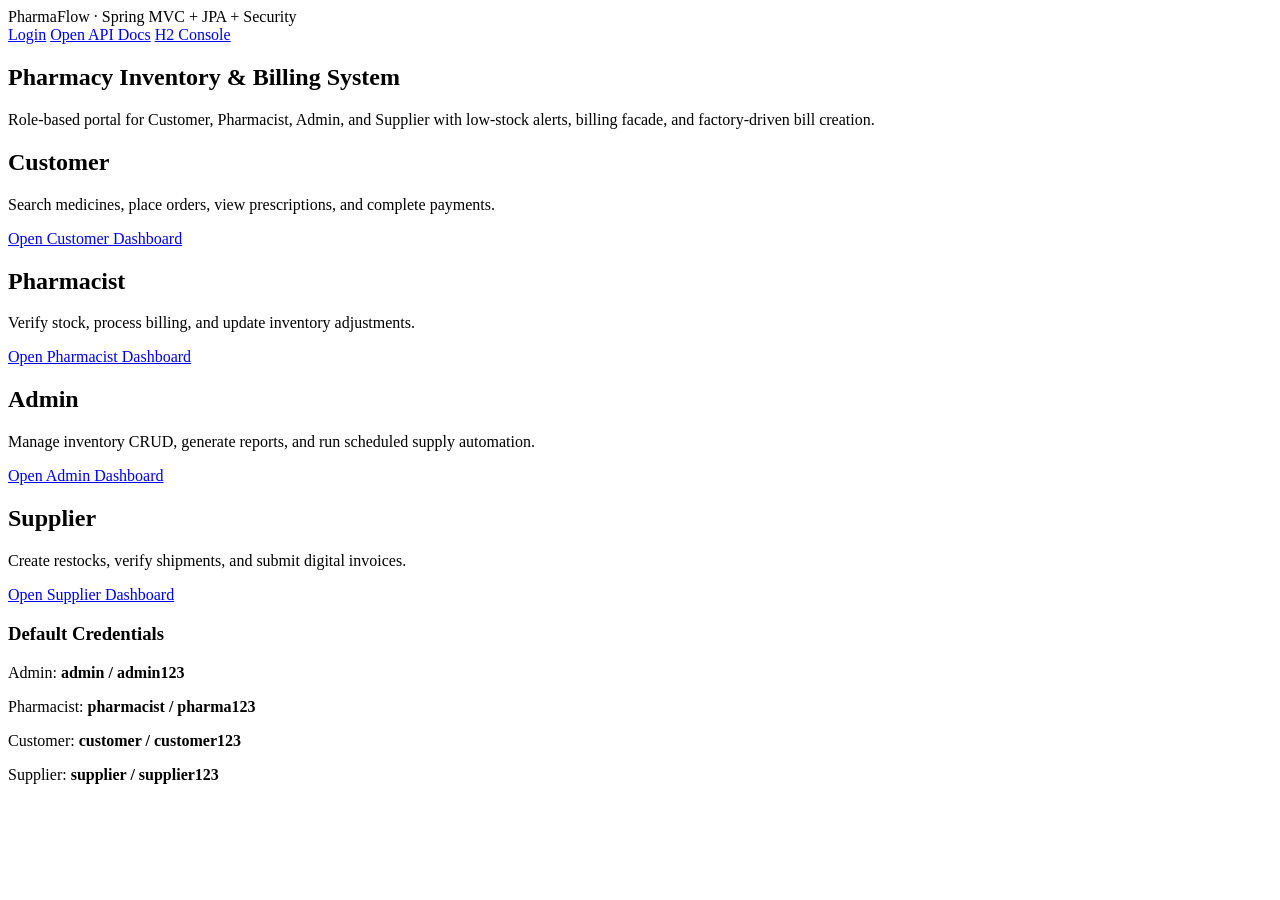
==== src/main/resources/templates/index.html @ ad6ed873 "l" ====
<!DOCTYPE html>
<html lang="en" xmlns:th="http://www.thymeleaf.org">
<head>
    <meta charset="UTF-8">
    <meta name="viewport" content="width=device-width, initial-scale=1.0">
    <title>Pharmacy Inventory & Billing System</title>
    <link rel="preconnect" href="https://fonts.googleapis.com">
    <link rel="preconnect" href="https://fonts.gstatic.com" crossorigin>
    <link href="https://fonts.googleapis.com/css2?family=IBM+Plex+Mono:wght@400;600&family=Manrope:wght@400;600;800&display=swap" rel="stylesheet">
    <link rel="stylesheet" href="/css/app.css">
</head>
<body>
<div class="page-shell">
    <div class="topbar">
        <div class="brand">PharmaFlow · Spring MVC + JPA + Security</div>
        <div class="actions">
            <a href="/login" class="btn btn-primary">Login</a>
            <a href="/swagger-ui/index.html" class="btn btn-ghost">Open API Docs</a>
            <a href="/h2-console" class="btn btn-secondary">H2 Console</a>
        </div>
    </div>

    <section class="hero">
        <h1>Pharmacy Inventory & Billing System</h1>
        <p>Role-based portal for Customer, Pharmacist, Admin, and Supplier with low-stock alerts, billing facade, and factory-driven bill creation.</p>
    </section>

    <section class="grid">
        <article class="card">
            <h2>Customer</h2>
            <p>Search medicines, place orders, view prescriptions, and complete payments.</p>
            <a class="btn btn-primary" href="/dashboard/customer">Open Customer Dashboard</a>
        </article>

        <article class="card">
            <h2>Pharmacist</h2>
            <p>Verify stock, process billing, and update inventory adjustments.</p>
            <a class="btn btn-primary" href="/dashboard/pharmacist">Open Pharmacist Dashboard</a>
        </article>

        <article class="card">
            <h2>Admin</h2>
            <p>Manage inventory CRUD, generate reports, and run scheduled supply automation.</p>
            <a class="btn btn-primary" href="/dashboard/admin">Open Admin Dashboard</a>
        </article>

        <article class="card">
            <h2>Supplier</h2>
            <p>Create restocks, verify shipments, and submit digital invoices.</p>
            <a class="btn btn-primary" href="/dashboard/supplier">Open Supplier Dashboard</a>
        </article>
    </section>

    <section class="panel">
        <h3>Default Credentials</h3>
        <p class="small-note">Admin: <strong>admin / admin123</strong></p>
        <p class="small-note">Pharmacist: <strong>pharmacist / pharma123</strong></p>
        <p class="small-note">Customer: <strong>customer / customer123</strong></p>
        <p class="small-note">Supplier: <strong>supplier / supplier123</strong></p>
    </section>
</div>
</body>
</html>
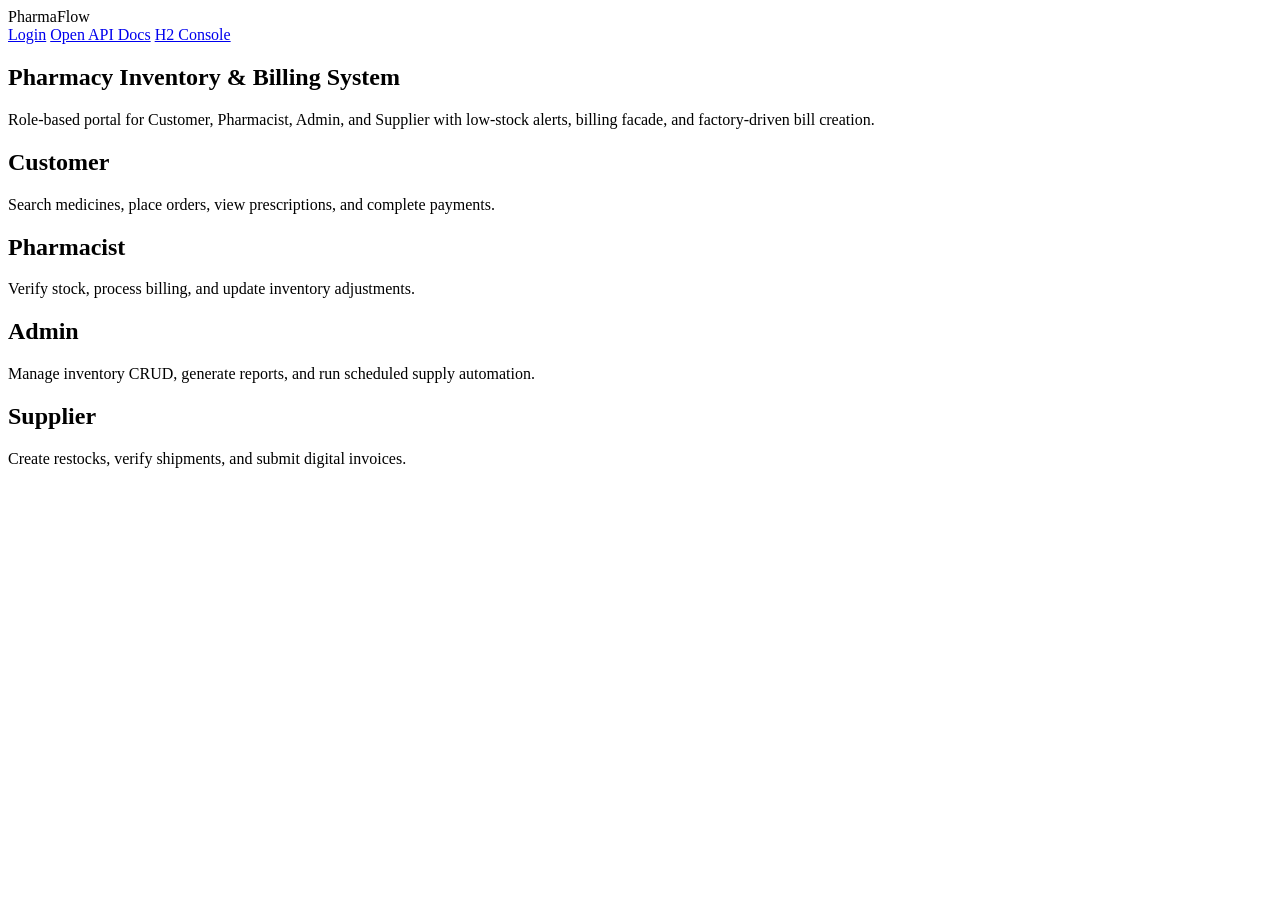
==== commit d8e87afe: "made more changes to support customer phone-based loyalty discounts and billing history retrieval. U" ====
--- a/src/main/resources/templates/index.html
+++ b/src/main/resources/templates/index.html
@@ -12,7 +12,7 @@
 <body>
 <div class="page-shell">
     <div class="topbar">
-        <div class="brand">PharmaFlow · Spring MVC + JPA + Security</div>
+        <div class="brand">PharmaFlow</div>
         <div class="actions">
             <a href="/login" class="btn btn-primary">Login</a>
             <a href="/swagger-ui/index.html" class="btn btn-ghost">Open API Docs</a>
@@ -29,34 +29,22 @@
         <article class="card">
             <h2>Customer</h2>
             <p>Search medicines, place orders, view prescriptions, and complete payments.</p>
-            <a class="btn btn-primary" href="/dashboard/customer">Open Customer Dashboard</a>
         </article>
 
         <article class="card">
             <h2>Pharmacist</h2>
             <p>Verify stock, process billing, and update inventory adjustments.</p>
-            <a class="btn btn-primary" href="/dashboard/pharmacist">Open Pharmacist Dashboard</a>
         </article>
 
         <article class="card">
             <h2>Admin</h2>
             <p>Manage inventory CRUD, generate reports, and run scheduled supply automation.</p>
-            <a class="btn btn-primary" href="/dashboard/admin">Open Admin Dashboard</a>
         </article>
 
         <article class="card">
             <h2>Supplier</h2>
             <p>Create restocks, verify shipments, and submit digital invoices.</p>
-            <a class="btn btn-primary" href="/dashboard/supplier">Open Supplier Dashboard</a>
         </article>
-    </section>
-
-    <section class="panel">
-        <h3>Default Credentials</h3>
-        <p class="small-note">Admin: <strong>admin / admin123</strong></p>
-        <p class="small-note">Pharmacist: <strong>pharmacist / pharma123</strong></p>
-        <p class="small-note">Customer: <strong>customer / customer123</strong></p>
-        <p class="small-note">Supplier: <strong>supplier / supplier123</strong></p>
     </section>
 </div>
 </body>
